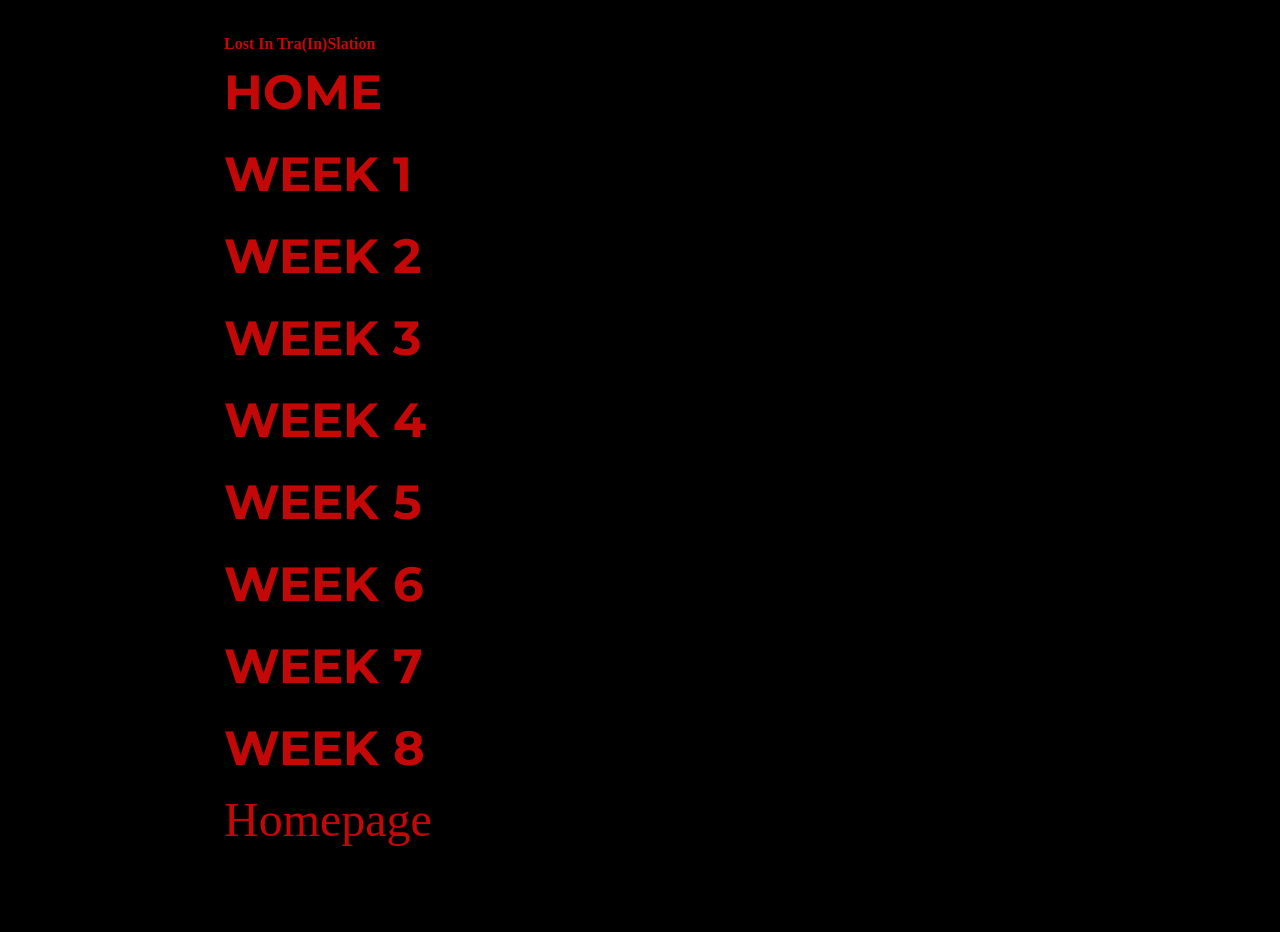
==== index.html @ c42f58b3 "Add files via upload" ====
<!DOCTYPE html>
<html lang="en">
<head>
  <meta charset="UTF-8" />
  <meta name="viewport" content="width=device-width, initial-scale=1.0" />
  <title>Tailwind Fonts Overview</title>
  <link href="./dist/output.css" rel="stylesheet">
  <link rel="stylesheet" href="assets/styles.css">
  <link rel="stylesheet" href="assets/flexboxes.css">
  <link rel="stylesheet" href="assets/nav.css">
  <link rel="stylesheet" href="assets/typography.css">
</head>
</body>
    <div class="container">
        <div class="title">
            Lost in tra(in)slation
        </div>
        <div>
            <ul class="vertical-buttons">
                <li><a href="index.html">Home</a></li>
                 <li><a href="week1.html">Week 1</a></li>
                  <li><a href="week2.html">Week 2</a></li>
                   <li><a href="week3.html">Week 3</a></li>
                    <li><a href="week4.html">Week 4</a></li>
                    <li><a href="week5.html">Week 5</a></li>
                    <li><a href="week6.html">Week 6</a></li>
                    <li><a href="week7.html">Week 7</a></li>
                    <li><a href="week8.html">Week 8</a></li>
            </ul>
        </div>
        <page>
            <h1>Homepage</h1>
</body>
</html>
---- dist/output.css ----
*, ::before, ::after {
  --tw-border-spacing-x: 0;
  --tw-border-spacing-y: 0;
  --tw-translate-x: 0;
  --tw-translate-y: 0;
  --tw-rotate: 0;
  --tw-skew-x: 0;
  --tw-skew-y: 0;
  --tw-scale-x: 1;
  --tw-scale-y: 1;
  --tw-pan-x:  ;
  --tw-pan-y:  ;
  --tw-pinch-zoom:  ;
  --tw-scroll-snap-strictness: proximity;
  --tw-gradient-from-position:  ;
  --tw-gradient-via-position:  ;
  --tw-gradient-to-position:  ;
  --tw-ordinal:  ;
  --tw-slashed-zero:  ;
  --tw-numeric-figure:  ;
  --tw-numeric-spacing:  ;
  --tw-numeric-fraction:  ;
  --tw-ring-inset:  ;
  --tw-ring-offset-width: 0px;
  --tw-ring-offset-color: #fff;
  --tw-ring-color: rgb(59 130 246 / 0.5);
  --tw-ring-offset-shadow: 0 0 #0000;
  --tw-ring-shadow: 0 0 #0000;
  --tw-shadow: 0 0 #0000;
  --tw-shadow-colored: 0 0 #0000;
  --tw-blur:  ;
  --tw-brightness:  ;
  --tw-contrast:  ;
  --tw-grayscale:  ;
  --tw-hue-rotate:  ;
  --tw-invert:  ;
  --tw-saturate:  ;
  --tw-sepia:  ;
  --tw-drop-shadow:  ;
  --tw-backdrop-blur:  ;
  --tw-backdrop-brightness:  ;
  --tw-backdrop-contrast:  ;
  --tw-backdrop-grayscale:  ;
  --tw-backdrop-hue-rotate:  ;
  --tw-backdrop-invert:  ;
  --tw-backdrop-opacity:  ;
  --tw-backdrop-saturate:  ;
  --tw-backdrop-sepia:  ;
  --tw-contain-size:  ;
  --tw-contain-layout:  ;
  --tw-contain-paint:  ;
  --tw-contain-style:  ;
}

::backdrop {
  --tw-border-spacing-x: 0;
  --tw-border-spacing-y: 0;
  --tw-translate-x: 0;
  --tw-translate-y: 0;
  --tw-rotate: 0;
  --tw-skew-x: 0;
  --tw-skew-y: 0;
  --tw-scale-x: 1;
  --tw-scale-y: 1;
  --tw-pan-x:  ;
  --tw-pan-y:  ;
  --tw-pinch-zoom:  ;
  --tw-scroll-snap-strictness: proximity;
  --tw-gradient-from-position:  ;
  --tw-gradient-via-position:  ;
  --tw-gradient-to-position:  ;
  --tw-ordinal:  ;
  --tw-slashed-zero:  ;
  --tw-numeric-figure:  ;
  --tw-numeric-spacing:  ;
  --tw-numeric-fraction:  ;
  --tw-ring-inset:  ;
  --tw-ring-offset-width: 0px;
  --tw-ring-offset-color: #fff;
  --tw-ring-color: rgb(59 130 246 / 0.5);
  --tw-ring-offset-shadow: 0 0 #0000;
  --tw-ring-shadow: 0 0 #0000;
  --tw-shadow: 0 0 #0000;
  --tw-shadow-colored: 0 0 #0000;
  --tw-blur:  ;
  --tw-brightness:  ;
  --tw-contrast:  ;
  --tw-grayscale:  ;
  --tw-hue-rotate:  ;
  --tw-invert:  ;
  --tw-saturate:  ;
  --tw-sepia:  ;
  --tw-drop-shadow:  ;
  --tw-backdrop-blur:  ;
  --tw-backdrop-brightness:  ;
  --tw-backdrop-contrast:  ;
  --tw-backdrop-grayscale:  ;
  --tw-backdrop-hue-rotate:  ;
  --tw-backdrop-invert:  ;
  --tw-backdrop-opacity:  ;
  --tw-backdrop-saturate:  ;
  --tw-backdrop-sepia:  ;
  --tw-contain-size:  ;
  --tw-contain-layout:  ;
  --tw-contain-paint:  ;
  --tw-contain-style:  ;
}

/*
! tailwindcss v3.4.18 | MIT License | https://tailwindcss.com
*/

/*
1. Prevent padding and border from affecting element width. (https://github.com/mozdevs/cssremedy/issues/4)
2. Allow adding a border to an element by just adding a border-width. (https://github.com/tailwindcss/tailwindcss/pull/116)
*/

*,
::before,
::after {
  box-sizing: border-box;
  /* 1 */
  border-width: 0;
  /* 2 */
  border-style: solid;
  /* 2 */
  border-color: #e5e7eb;
  /* 2 */
}

::before,
::after {
  --tw-content: '';
}

/*
1. Use a consistent sensible line-height in all browsers.
2. Prevent adjustments of font size after orientation changes in iOS.
3. Use a more readable tab size.
4. Use the user's configured `sans` font-family by default.
5. Use the user's configured `sans` font-feature-settings by default.
6. Use the user's configured `sans` font-variation-settings by default.
7. Disable tap highlights on iOS
*/

html,
:host {
  line-height: 1.5;
  /* 1 */
  -webkit-text-size-adjust: 100%;
  /* 2 */
  -moz-tab-size: 4;
  /* 3 */
  -o-tab-size: 4;
     tab-size: 4;
  /* 3 */
  font-family: ui-sans-serif, system-ui, sans-serif, "Apple Color Emoji", "Segoe UI Emoji", "Segoe UI Symbol", "Noto Color Emoji";
  /* 4 */
  font-feature-settings: normal;
  /* 5 */
  font-variation-settings: normal;
  /* 6 */
  -webkit-tap-highlight-color: transparent;
  /* 7 */
}

/*
1. Remove the margin in all browsers.
2. Inherit line-height from `html` so users can set them as a class directly on the `html` element.
*/

body {
  margin: 0;
  /* 1 */
  line-height: inherit;
  /* 2 */
}

/*
1. Add the correct height in Firefox.
2. Correct the inheritance of border color in Firefox. (https://bugzilla.mozilla.org/show_bug.cgi?id=190655)
3. Ensure horizontal rules are visible by default.
*/

hr {
  height: 0;
  /* 1 */
  color: inherit;
  /* 2 */
  border-top-width: 1px;
  /* 3 */
}

/*
Add the correct text decoration in Chrome, Edge, and Safari.
*/

abbr:where([title]) {
  -webkit-text-decoration: underline dotted;
          text-decoration: underline dotted;
}

/*
Remove the default font size and weight for headings.
*/

h1,
h2,
h3,
h4,
h5,
h6 {
  font-size: inherit;
  font-weight: inherit;
}

/*
Reset links to optimize for opt-in styling instead of opt-out.
*/

a {
  color: inherit;
  text-decoration: inherit;
}

/*
Add the correct font weight in Edge and Safari.
*/

b,
strong {
  font-weight: bolder;
}

/*
1. Use the user's configured `mono` font-family by default.
2. Use the user's configured `mono` font-feature-settings by default.
3. Use the user's configured `mono` font-variation-settings by default.
4. Correct the odd `em` font sizing in all browsers.
*/

code,
kbd,
samp,
pre {
  font-family: ui-monospace, SFMono-Regular, Menlo, Monaco, Consolas, "Liberation Mono", "Courier New", monospace;
  /* 1 */
  font-feature-settings: normal;
  /* 2 */
  font-variation-settings: normal;
  /* 3 */
  font-size: 1em;
  /* 4 */
}

/*
Add the correct font size in all browsers.
*/

small {
  font-size: 80%;
}

/*
Prevent `sub` and `sup` elements from affecting the line height in all browsers.
*/

sub,
sup {
  font-size: 75%;
  line-height: 0;
  position: relative;
  vertical-align: baseline;
}

sub {
  bottom: -0.25em;
}

sup {
  top: -0.5em;
}

/*
1. Remove text indentation from table contents in Chrome and Safari. (https://bugs.chromium.org/p/chromium/issues/detail?id=999088, https://bugs.webkit.org/show_bug.cgi?id=201297)
2. Correct table border color inheritance in all Chrome and Safari. (https://bugs.chromium.org/p/chromium/issues/detail?id=935729, https://bugs.webkit.org/show_bug.cgi?id=195016)
3. Remove gaps between table borders by default.
*/

table {
  text-indent: 0;
  /* 1 */
  border-color: inherit;
  /* 2 */
  border-collapse: collapse;
  /* 3 */
}

/*
1. Change the font styles in all browsers.
2. Remove the margin in Firefox and Safari.
3. Remove default padding in all browsers.
*/

button,
input,
optgroup,
select,
textarea {
  font-family: inherit;
  /* 1 */
  font-feature-settings: inherit;
  /* 1 */
  font-variation-settings: inherit;
  /* 1 */
  font-size: 100%;
  /* 1 */
  font-weight: inherit;
  /* 1 */
  line-height: inherit;
  /* 1 */
  letter-spacing: inherit;
  /* 1 */
  color: inherit;
  /* 1 */
  margin: 0;
  /* 2 */
  padding: 0;
  /* 3 */
}

/*
Remove the inheritance of text transform in Edge and Firefox.
*/

button,
select {
  text-transform: none;
}

/*
1. Correct the inability to style clickable types in iOS and Safari.
2. Remove default button styles.
*/

button,
input:where([type='button']),
input:where([type='reset']),
input:where([type='submit']) {
  -webkit-appearance: button;
  /* 1 */
  background-color: transparent;
  /* 2 */
  background-image: none;
  /* 2 */
}

/*
Use the modern Firefox focus style for all focusable elements.
*/

:-moz-focusring {
  outline: auto;
}

/*
Remove the additional `:invalid` styles in Firefox. (https://github.com/mozilla/gecko-dev/blob/2f9eacd9d3d995c937b4251a5557d95d494c9be1/layout/style/res/forms.css#L728-L737)
*/

:-moz-ui-invalid {
  box-shadow: none;
}

/*
Add the correct vertical alignment in Chrome and Firefox.
*/

progress {
  vertical-align: baseline;
}

/*
Correct the cursor style of increment and decrement buttons in Safari.
*/

::-webkit-inner-spin-button,
::-webkit-outer-spin-button {
  height: auto;
}

/*
1. Correct the odd appearance in Chrome and Safari.
2. Correct the outline style in Safari.
*/

[type='search'] {
  -webkit-appearance: textfield;
  /* 1 */
  outline-offset: -2px;
  /* 2 */
}

/*
Remove the inner padding in Chrome and Safari on macOS.
*/

::-webkit-search-decoration {
  -webkit-appearance: none;
}

/*
1. Correct the inability to style clickable types in iOS and Safari.
2. Change font properties to `inherit` in Safari.
*/

::-webkit-file-upload-button {
  -webkit-appearance: button;
  /* 1 */
  font: inherit;
  /* 2 */
}

/*
Add the correct display in Chrome and Safari.
*/

summary {
  display: list-item;
}

/*
Removes the default spacing and border for appropriate elements.
*/

blockquote,
dl,
dd,
h1,
h2,
h3,
h4,
h5,
h6,
hr,
figure,
p,
pre {
  margin: 0;
}

fieldset {
  margin: 0;
  padding: 0;
}

legend {
  padding: 0;
}

ol,
ul,
menu {
  list-style: none;
  margin: 0;
  padding: 0;
}

/*
Reset default styling for dialogs.
*/

dialog {
  padding: 0;
}

/*
Prevent resizing textareas horizontally by default.
*/

textarea {
  resize: vertical;
}

/*
1. Reset the default placeholder opacity in Firefox. (https://github.com/tailwindlabs/tailwindcss/issues/3300)
2. Set the default placeholder color to the user's configured gray 400 color.
*/

input::-moz-placeholder, textarea::-moz-placeholder {
  opacity: 1;
  /* 1 */
  color: #9ca3af;
  /* 2 */
}

input::placeholder,
textarea::placeholder {
  opacity: 1;
  /* 1 */
  color: #9ca3af;
  /* 2 */
}

/*
Set the default cursor for buttons.
*/

button,
[role="button"] {
  cursor: pointer;
}

/*
Make sure disabled buttons don't get the pointer cursor.
*/

:disabled {
  cursor: default;
}

/*
1. Make replaced elements `display: block` by default. (https://github.com/mozdevs/cssremedy/issues/14)
2. Add `vertical-align: middle` to align replaced elements more sensibly by default. (https://github.com/jensimmons/cssremedy/issues/14#issuecomment-634934210)
   This can trigger a poorly considered lint error in some tools but is included by design.
*/

img,
svg,
video,
canvas,
audio,
iframe,
embed,
object {
  display: block;
  /* 1 */
  vertical-align: middle;
  /* 2 */
}

/*
Constrain images and videos to the parent width and preserve their intrinsic aspect ratio. (https://github.com/mozdevs/cssremedy/issues/14)
*/

img,
video {
  max-width: 100%;
  height: auto;
}

/* Make elements with the HTML hidden attribute stay hidden by default */

[hidden]:where(:not([hidden="until-found"])) {
  display: none;
}

.container {
  width: 100%;
}

@media (min-width: 640px) {
  .container {
    max-width: 640px;
  }
}

@media (min-width: 768px) {
  .container {
    max-width: 768px;
  }
}

@media (min-width: 1024px) {
  .container {
    max-width: 1024px;
  }
}

@media (min-width: 1280px) {
  .container {
    max-width: 1280px;
  }
}

@media (min-width: 1536px) {
  .container {
    max-width: 1536px;
  }
}

.mx-auto {
  margin-left: auto;
  margin-right: auto;
}

.mb-4 {
  margin-bottom: 1rem;
}

.min-h-screen {
  min-height: 100vh;
}

.max-w-xl {
  max-width: 36rem;
}

.bg-gray-100 {
  --tw-bg-opacity: 1;
  background-color: rgb(243 244 246 / var(--tw-bg-opacity, 1));
}

.p-10 {
  padding: 2.5rem;
}

.text-xl {
  font-size: 1.25rem;
  line-height: 1.75rem;
}

.font-bold {
  font-weight: 700;
}

.text-blue-600 {
  --tw-text-opacity: 1;
  color: rgb(37 99 235 / var(--tw-text-opacity, 1));
}

.text-gray-700 {
  --tw-text-opacity: 1;
  color: rgb(55 65 81 / var(--tw-text-opacity, 1));
}
---- assets/styles.css ----
@import url('https://fonts.googleapis.com/css2?family=Roboto:ital,wght@0,100;0,300;0,400;0,500;0,700;0,900;1,100;1,300;1,400;1,500;1,700;1,900&display=swap');
@import url('https://fonts.googleapis.com/css2?family=Montserrat:ital,wght@0,100..900;1,100..900&family=Roboto:ital,wght@0,100;0,300;0,400;0,500;0,700;0,900;1,100;1,300;1,400;1,500;1,700;1,900&display=swap');
@import url('https://fonts.googleapis.com/css2?family=BBH+Sans+Bartle&display=swap');
body{
    background-color: rgb(0, 0, 0);
    color: #c40808;
    height:auto;
    min-height:100vh;
}
/* Container styling */
.container {
    font-family: 'BBH';
    max-width: 65vw;
    margin-left: auto;
    margin-right: auto;
}

.title {
    font-family: 'BBH';
    font-size: 1em;
    font-weight: bold;
    text-transform: capitalize;
    margin-top: 2em;
}
---- assets/nav.css ----
/* Navigation */

.vertical-buttons {
    font-family: 'Montserrat';
    text-transform: uppercase;
    font-weight: bold;
    list-style: none;
    padding: 0;
    margin: 0;
    display: flex;
    flex-direction: column; /* stack vertically */
    gap: 10px; /* space between buttons */
}

.vertical-buttons li a {
    display: block;           /* makes the entire link clickable */
    padding: 0px 0px;
    background-color: inherit;
    color: inherit;
    text-decoration: none;
    border-radius: 6px;
    text-align: left;
    font-size: 3em;
}

.vertical-buttons li a:hover {
    text-decoration: underline;
}
---- assets/typography.css ----
p{
    margin-top: .5em;
}
h1{ 
    font-size: 3em;
    font-weight: extrabold;
}
h2{ 
    font-size: 1.5em;
    font-weight: bold;
    opacity: .5; 
}
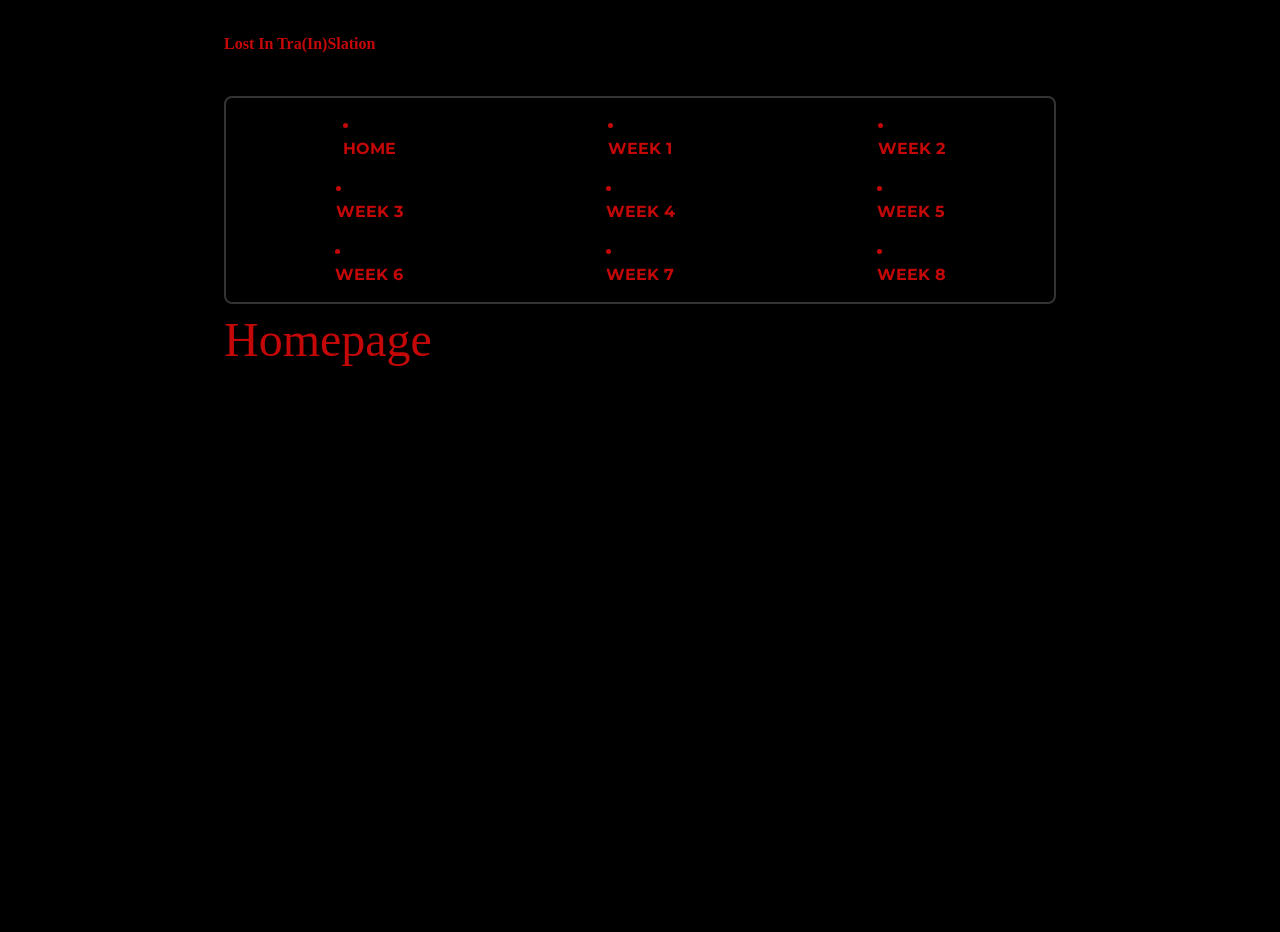
==== commit 941a0f12: "Add files via upload" ====
--- a/index.html
+++ b/index.html
@@ -15,19 +15,17 @@
         <div class="title">
             Lost in tra(in)slation
         </div>
-        <div>
-            <ul class="vertical-buttons">
-                <li><a href="index.html">Home</a></li>
-                 <li><a href="week1.html">Week 1</a></li>
-                  <li><a href="week2.html">Week 2</a></li>
-                   <li><a href="week3.html">Week 3</a></li>
-                    <li><a href="week4.html">Week 4</a></li>
-                    <li><a href="week5.html">Week 5</a></li>
-                    <li><a href="week6.html">Week 6</a></li>
-                    <li><a href="week7.html">Week 7</a></li>
-                    <li><a href="week8.html">Week 8</a></li>
-            </ul>
-        </div>
+            <div class="button-grid-frame"> 
+                <li><a href="index.html" class="vertical-buttons">Home</a></li>
+                 <li><a href="week1.html"class="vertical-buttons">Week 1</a></li>
+                  <li><a href="week2.html"class="vertical-buttons">Week 2</a></li>
+                   <li><a href="week3.html"class="vertical-buttons">Week 3</a></li>
+                    <li><a href="week4.html"class="vertical-buttons">Week 4</a></li>
+                    <li><a href="week5.html"class="vertical-buttons">Week 5</a></li>
+                    <li><a href="week6.html"class="vertical-buttons">Week 6</a></li>
+                    <li><a href="week7.html"class="vertical-buttons">Week 7</a></li>
+                    <li><a href="week8.html"class="vertical-buttons">Week 8</a></li>
+                    </div>
         <page>
             <h1>Homepage</h1>
 </body>
--- a/assets/styles.css
+++ b/assets/styles.css
@@ -24,4 +24,21 @@
     margin-top: 2em;
 }
 
+.button-grid {
+    display: grid;
+    grid-template-columns: repeat(3, 1fr);
+    gap: 15px;
+    justify-items: center;
+    margin-top: 40px;
+}
 
+.button-grid-frame {
+    border: 2px solid #333;
+    border-radius: 8px;
+    padding: 15px;
+    display: grid;
+    grid-template-columns: repeat(3, 1fr);
+    gap: 15px;
+    justify-items: center;
+    margin-top: 40px;
+}
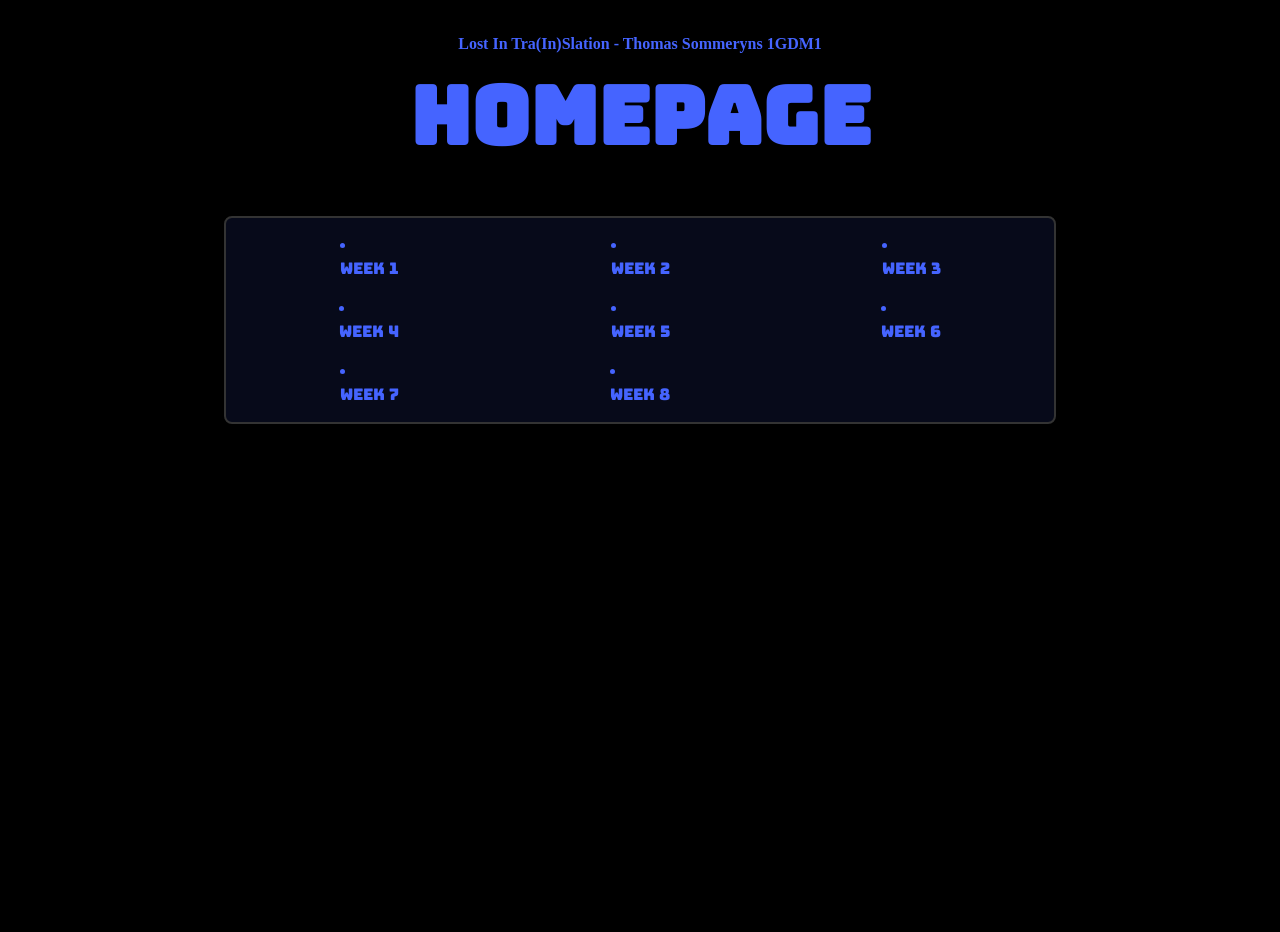
==== commit df5fff8b: "Add files via upload" ====
--- a/index.html
+++ b/index.html
@@ -13,10 +13,10 @@
 </body>
     <div class="container">
         <div class="title">
-            Lost in tra(in)slation
+            Lost in tra(in)slation - Thomas Sommeryns 1GDM1
+            <h1>Homepage</h1>
         </div>
             <div class="button-grid-frame"> 
-                <li><a href="index.html" class="vertical-buttons">Home</a></li>
                  <li><a href="week1.html"class="vertical-buttons">Week 1</a></li>
                   <li><a href="week2.html"class="vertical-buttons">Week 2</a></li>
                    <li><a href="week3.html"class="vertical-buttons">Week 3</a></li>
@@ -27,6 +27,5 @@
                     <li><a href="week8.html"class="vertical-buttons">Week 8</a></li>
                     </div>
         <page>
-            <h1>Homepage</h1>
 </body>
 </html>
--- a/assets/styles.css
+++ b/assets/styles.css
@@ -2,9 +2,11 @@
 @import url('https://fonts.googleapis.com/css2?family=Roboto:ital,wght@0,100;0,300;0,400;0,500;0,700;0,900;1,100;1,300;1,400;1,500;1,700;1,900&display=swap');
 @import url('https://fonts.googleapis.com/css2?family=Montserrat:ital,wght@0,100..900;1,100..900&family=Roboto:ital,wght@0,100;0,300;0,400;0,500;0,700;0,900;1,100;1,300;1,400;1,500;1,700;1,900&display=swap');
 @import url('https://fonts.googleapis.com/css2?family=BBH+Sans+Bartle&display=swap');
+@import url('https://fonts.googleapis.com/css2?family=Bungee&display=swap');
+@import url('https://fonts.googleapis.com/css2?family=Bungee&family=Patua+One&display=swap');
 body{
     background-color: rgb(0, 0, 0);
-    color: #c40808;
+    color: #4564FF;
     height:auto;
     min-height:100vh;
 }
@@ -22,6 +24,7 @@
     font-weight: bold;
     text-transform: capitalize;
     margin-top: 2em;
+     text-align: center;
 }
 
 .button-grid {
@@ -41,4 +44,5 @@
     gap: 15px;
     justify-items: center;
     margin-top: 40px;
+    background-color: rgba(69, 100, 255, 0.1);
 }
--- a/assets/nav.css
+++ b/assets/nav.css
@@ -1,15 +1,16 @@
 /* Navigation */
 
 .vertical-buttons {
-    font-family: 'Montserrat';
-    text-transform: uppercase;
-    font-weight: bold;
+    font-family: "Bungee", sans-serif;
+  font-weight: 400;
+  font-style: normal;
     list-style: none;
     padding: 0;
     margin: 0;
     display: flex;
     flex-direction: column; /* stack vertically */
     gap: 10px; /* space between buttons */
+    width: fit-content;
 }
 
 .vertical-buttons li a {
@@ -23,6 +24,39 @@
     font-size: 3em;
 }
 
-.vertical-buttons li a:hover {
-    text-decoration: underline;
+.vertical-buttons:hover {
+    background-color: #0066cc;
+    color: white;
+    padding: 8px 12px;
+    border-radius: 4px;
+    transition: all 0.3s ease-in-out;
 }
+.vertical-buttons2 {
+    font-family: "Bungee", sans-serif;
+    font-weight: 400;
+    font-style: normal;
+    list-style: none;
+    padding: 0;
+    margin: 0;
+    display: flex;
+    flex-direction: row;
+    gap: 10px;
+    width: fit-content;
+}
+.vertical-buttons2 li a {
+    display: block;
+    padding: 0px 0px;
+    background-color: inherit;
+    color: inherit;
+    text-decoration: none;
+    border-radius: 6px;
+    text-align: left;
+    font-size: 1em;
+    transition: all 0.3s ease-in-out;
+}
+.vertical-buttons2 li a:hover {
+    background-color: #0066cc;
+    color: white;
+    padding: 8px 12px;
+    border-radius: 4px;
+}
--- a/assets/typography.css
+++ b/assets/typography.css
@@ -2,11 +2,19 @@
     margin-top: .5em;
 }
 h1{ 
-    font-size: 3em;
+    font-family: 'Bungee', cursive;
+    font-size: 5em;
     font-weight: extrabold;
+     text-align: center;
 }
 h2{ 
     font-size: 1.5em;
     font-weight: bold;
     opacity: .5; 
+}
+h3{ 
+    font-family: "Bungee", sans-serif;
+  font-weight: 400;
+  font-style: normal;
+    font-size: 2em;
 }
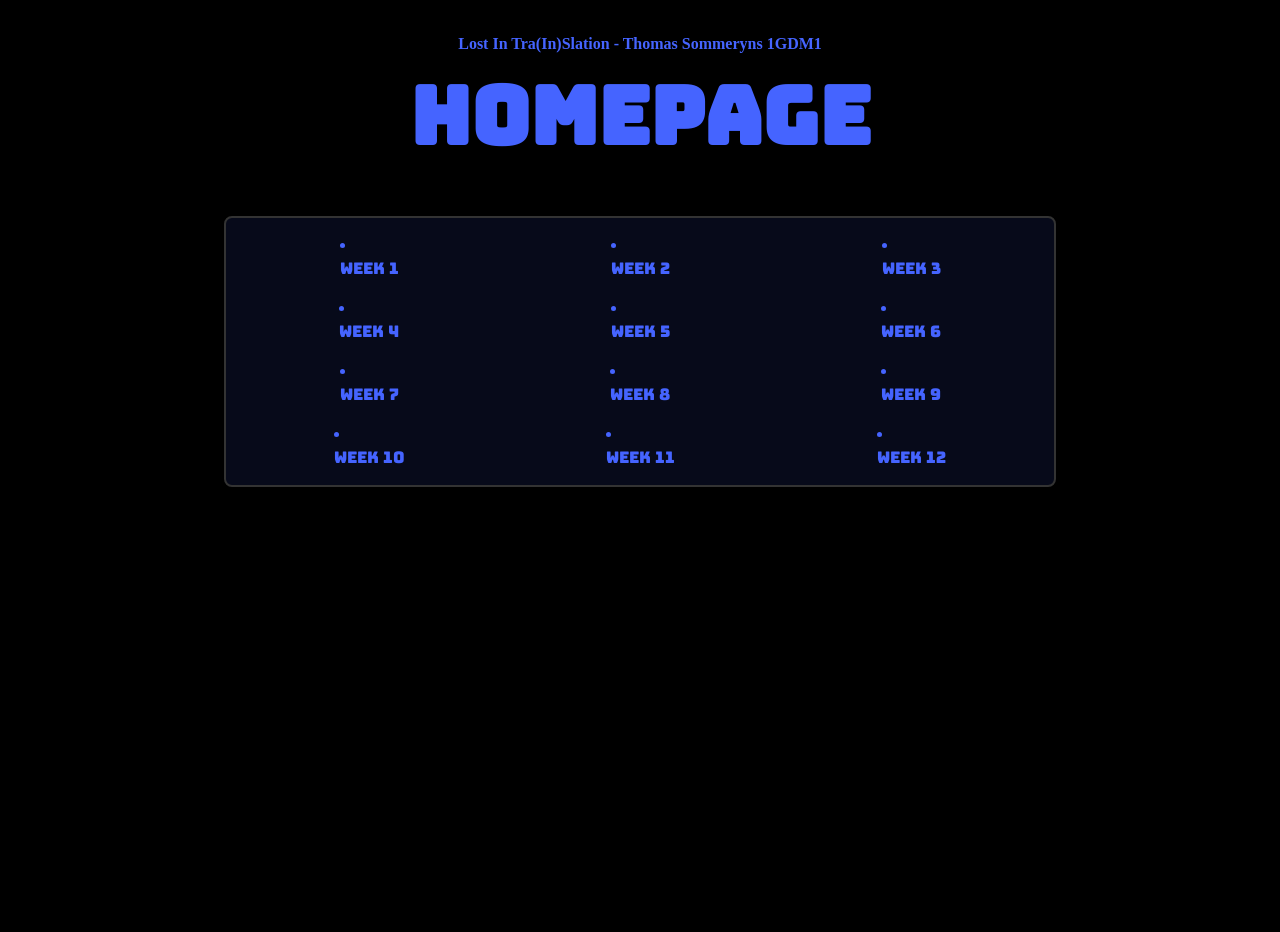
==== commit 94300e4f: "Add files via upload" ====
--- a/index.html
+++ b/index.html
@@ -10,7 +10,7 @@
   <link rel="stylesheet" href="assets/nav.css">
   <link rel="stylesheet" href="assets/typography.css">
 </head>
-</body>
+<body class="screen-hover">
     <div class="container">
         <div class="title">
             Lost in tra(in)slation - Thomas Sommeryns 1GDM1
@@ -25,7 +25,13 @@
                     <li><a href="week6.html"class="vertical-buttons">Week 6</a></li>
                     <li><a href="week7.html"class="vertical-buttons">Week 7</a></li>
                     <li><a href="week8.html"class="vertical-buttons">Week 8</a></li>
+                    <li><a href="week9.html"class="vertical-buttons">Week 9</a></li>
+                    <li><a href="week10.html"class="vertical-buttons">Week 10</a></li>
+                    <li><a href="week11.html"class="vertical-buttons">Week 11</a></li>
+                    <li><a href="week12.html"class="vertical-buttons">Week 12</a></li>
+
                     </div>
-        <page>
+    </div>
+    <script src="public/assets/scripts.js"></script>
 </body>
 </html>
--- a/assets/styles.css
+++ b/assets/styles.css
@@ -45,4 +45,75 @@
     justify-items: center;
     margin-top: 40px;
     background-color: rgba(69, 100, 255, 0.1);
+}
+/* Image gallery thumbnails */
+.gallery {
+	display: flex;
+	gap: 1rem;
+	flex-wrap: wrap;
+	margin: 1rem 0;
+}
+.clickable-img {
+	max-width: 400px;
+	height: auto;
+	border-radius: 4px;
+	transition: transform .15s ease, box-shadow .15s ease;
+	display: inline-block;
+	outline: 2px solid #4564FF;
+  outline-offset: -2px; /* pulls it inward */
+  border-radius: 8px;
+}
+.clickable-img:hover,
+.clickable-img:focus {
+	transform: scale(1.03);
+	box-shadow: 0 6px 18px rgba(0,0,0,0.2);
+	outline: 2px solid #4564FF;
+  outline-offset: -2px; /* pulls it inward */
+  border-radius: 8px;
+}
+
+/* Modal */
+.modal {
+	display: none;
+	position: fixed;
+	inset: 0;
+	background: rgba(0,0,0,0.75);
+	align-items: center;
+	justify-content: center;
+	z-index: 9999;
+	padding: 1rem;
+}
+.modal.open {
+	display: flex;
+}
+.modal-content {
+	position: relative;
+	max-width: 95%;
+	max-height: 95%;
+}
+.modal-img {
+	display: block;
+	max-width: 100%;
+	max-height: 80vh;
+	border-radius: 4px;
+	box-shadow: 0 10px 30px rgba(0,0,0,0.5);
+}
+
+/* Close button (×) */
+.modal-close {
+	position: absolute;
+	top: -12px;
+	right: -12px;
+	background: #fff;
+	border: none;
+	border-radius: 50%;
+	width: 36px;
+	height: 36px;
+	font-size: 22px;
+	line-height: 1;
+	cursor: pointer;
+	box-shadow: 0 3px 8px rgba(0,0,0,0.3);
+}
+.modal-close:focus {
+	outline: 3px solid rgba(0,0,0,0.12);
 }
--- a/assets/flexboxes.css
+++ b/assets/flexboxes.css
@@ -0,0 +1,32 @@
+.two-columns {
+    display: flex;
+    gap: 20px; /* spacing between columns */
+}
+
+.column {
+    flex: 1; /* each column takes equal space */
+}
+.image-row {
+  display: grid;
+  grid-template-columns: repeat(auto-fit, minmax(220px, 1fr));
+  gap: 1rem;
+  align-items: start;
+  margin-top: 1.25rem;
+}
+
+.image-row img {
+  display: block;
+  width: 100%;
+  height: auto;
+  border-radius: 6px;
+  box-shadow: 0 6px 18px rgba(10,20,40,0.06);
+}
+
+.image-row2 {
+  display: grid;
+  grid-template-columns: repeat(auto-fit, minmax(220px, 1fr));
+  gap: 1rem;
+  align-items: start;
+  margin-top: 1.25rem;
+  justify-content: center;
+}
--- a/assets/nav.css
+++ b/assets/nav.css
@@ -44,7 +44,10 @@
     width: fit-content;
 }
 .vertical-buttons2 li a {
-    display: block;
+    display: inline-flex;
+    align-items: center;
+    gap: 0.5rem;
+    white-space: nowrap;
     padding: 0px 0px;
     background-color: inherit;
     color: inherit;
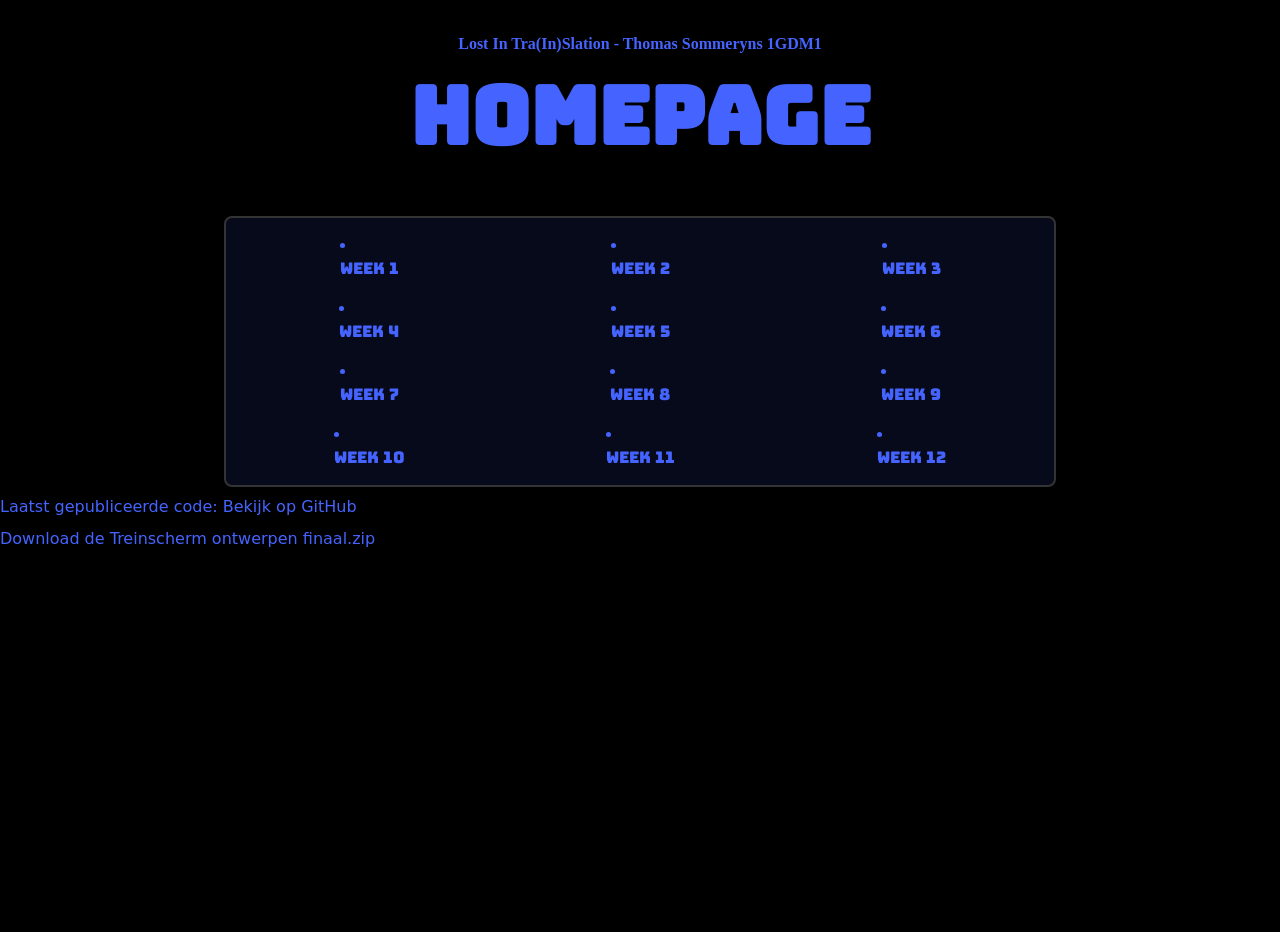
==== commit 9f5b2685: "Add files via upload" ====
--- a/index.html
+++ b/index.html
@@ -10,7 +10,7 @@
   <link rel="stylesheet" href="assets/nav.css">
   <link rel="stylesheet" href="assets/typography.css">
 </head>
-<body class="screen-hover">
+<script src="public/assets/scripts.js"></script></body>
     <div class="container">
         <div class="title">
             Lost in tra(in)slation - Thomas Sommeryns 1GDM1
@@ -29,9 +29,24 @@
                     <li><a href="week10.html"class="vertical-buttons">Week 10</a></li>
                     <li><a href="week11.html"class="vertical-buttons">Week 11</a></li>
                     <li><a href="week12.html"class="vertical-buttons">Week 12</a></li>
-
-                    </div>
+</div>
     </div>
-    <script src="public/assets/scripts.js"></script>
+     <footer class="site-footer">
+  <p>
+    Laatst gepubliceerde code:
+    <a
+      href="https://github.com/Thomas-Sommeryns/Projectdocs"
+      target="_blank"
+      rel="noopener noreferrer"
+    >
+      Bekijk op GitHub
+    </a>
+  </p>
+  <p> <a href="Images/Treinscherm ontwerpen finaal.zip" download="Treinscherm ontwerpen finaal.zip"
+   class="btn-download"  title="Download Treinscherm ontwerpen finaal.zip">
+   Download de Treinscherm ontwerpen finaal.zip
+</a></p>
+</footer>
+                    
 </body>
 </html>
